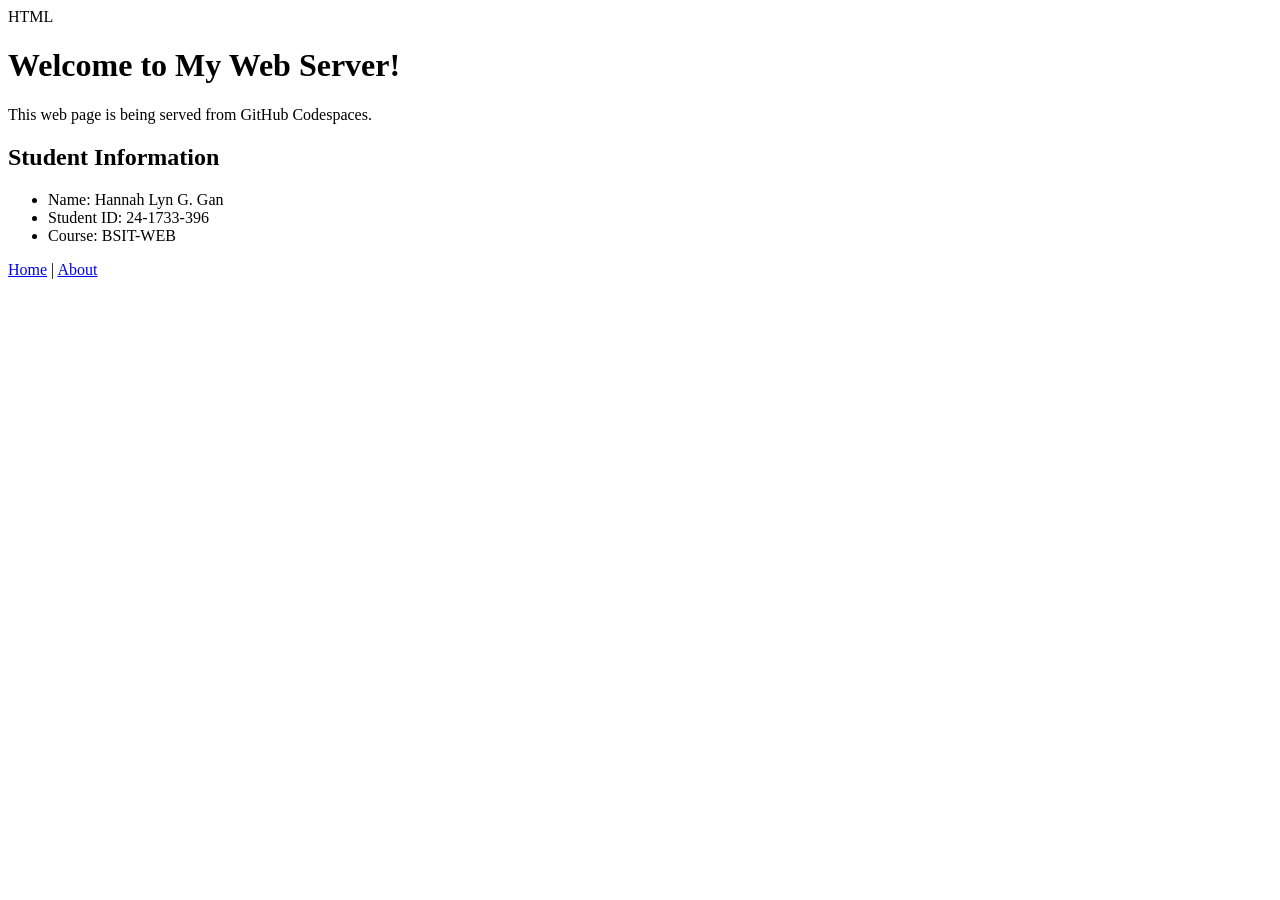
==== web/index.html @ c3932d60 "Create web server activity" ====
HTML

<!DOCTYPE html>

<html lang="en">

<head>

    <meta charset="UTF-8">

    <meta name="viewport" content="width=device-width, initial-scale=1.0">

    <title>My Codespace Web Server</title>

</head>

<body>

 

    <h1>Welcome to My Web Server!</h1>

 

    <p>This web page is being served from GitHub Codespaces.</p>

 

    <h2>Student Information</h2>

 

    <ul>

        <li>Name: Hannah Lyn G. Gan</li>

        <li>Student ID: 24-1733-396</li>

        <li>Course: BSIT-WEB</li>

    </ul>

 

</body>
<nav>

    <a href="index.html">Home</a> |

    <a href="about.html">About</a>

</nav>
</html>
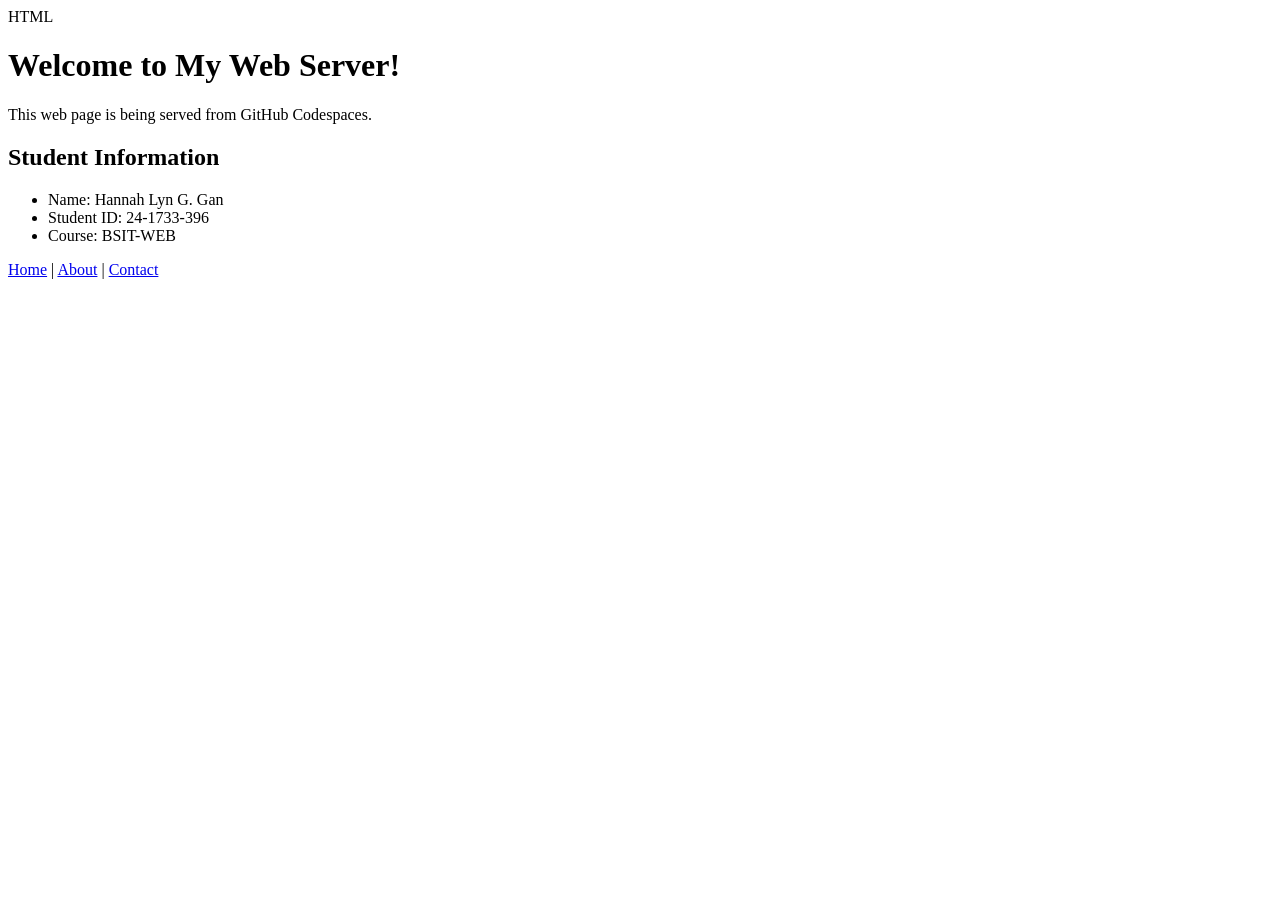
==== commit 21d5195c: "Challenge Task" ====
--- a/web/index.html
+++ b/web/index.html
@@ -46,8 +46,8 @@
 <nav>
 
     <a href="index.html">Home</a> |
-
-    <a href="about.html">About</a>
+    <a href="about.html">About</a> |
+    <a href="contact.html">Contact</a>
 
 </nav>
 </html>
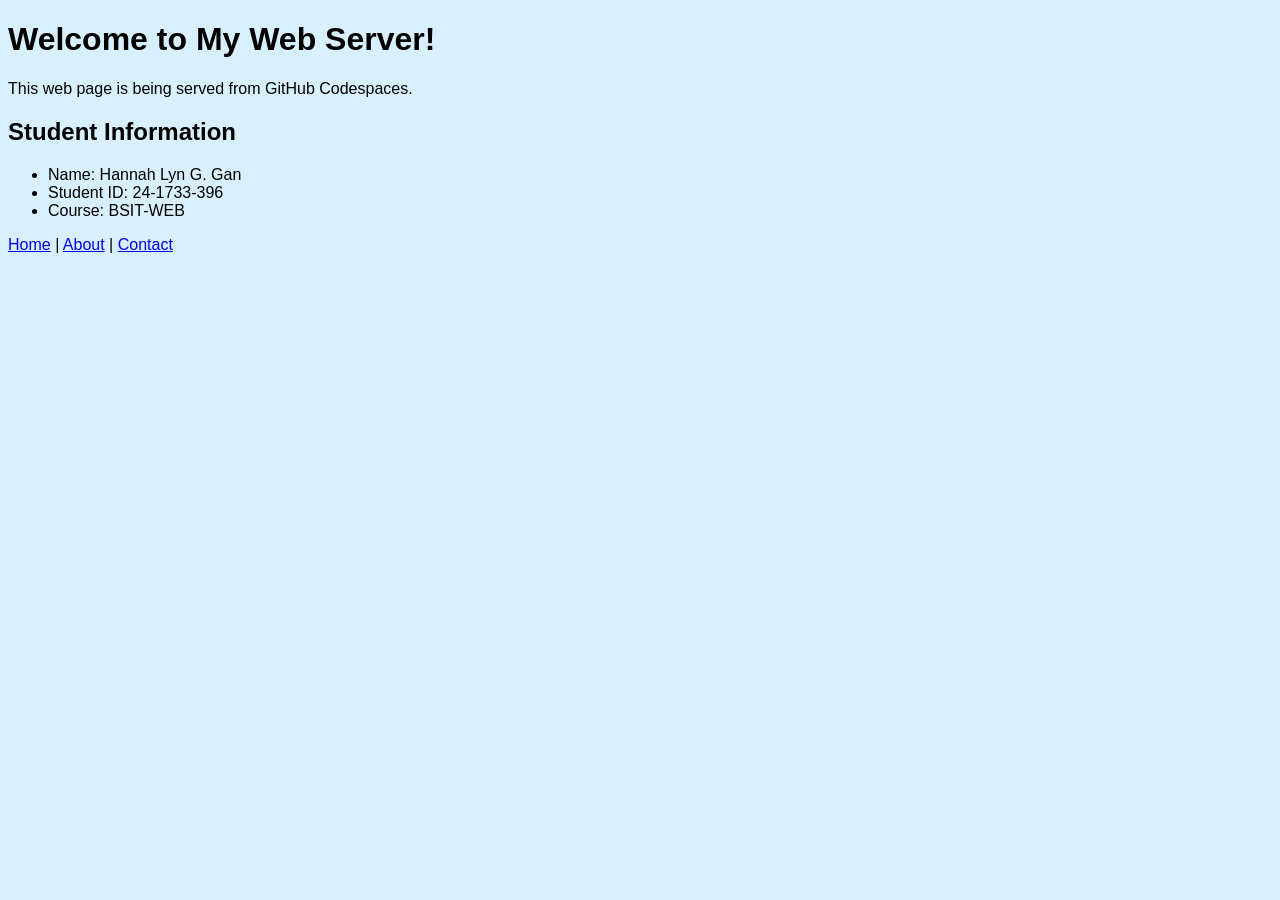
==== commit b34452f5: "big yahu" ====
--- a/web/index.html
+++ b/web/index.html
@@ -1,5 +1,3 @@
-HTML
-
 <!DOCTYPE html>
 
 <html lang="en">
@@ -9,7 +7,7 @@
     <meta charset="UTF-8">
 
     <meta name="viewport" content="width=device-width, initial-scale=1.0">
-
+<link rel="stylesheet" href="style.css">
     <title>My Codespace Web Server</title>
 
 </head>
--- a/web/style.css
+++ b/web/style.css
@@ -0,0 +1,4 @@
+html {
+    background-color: rgb(216, 240, 253);
+    font-family: Arial, Helvetica, sans-serif;
+}
